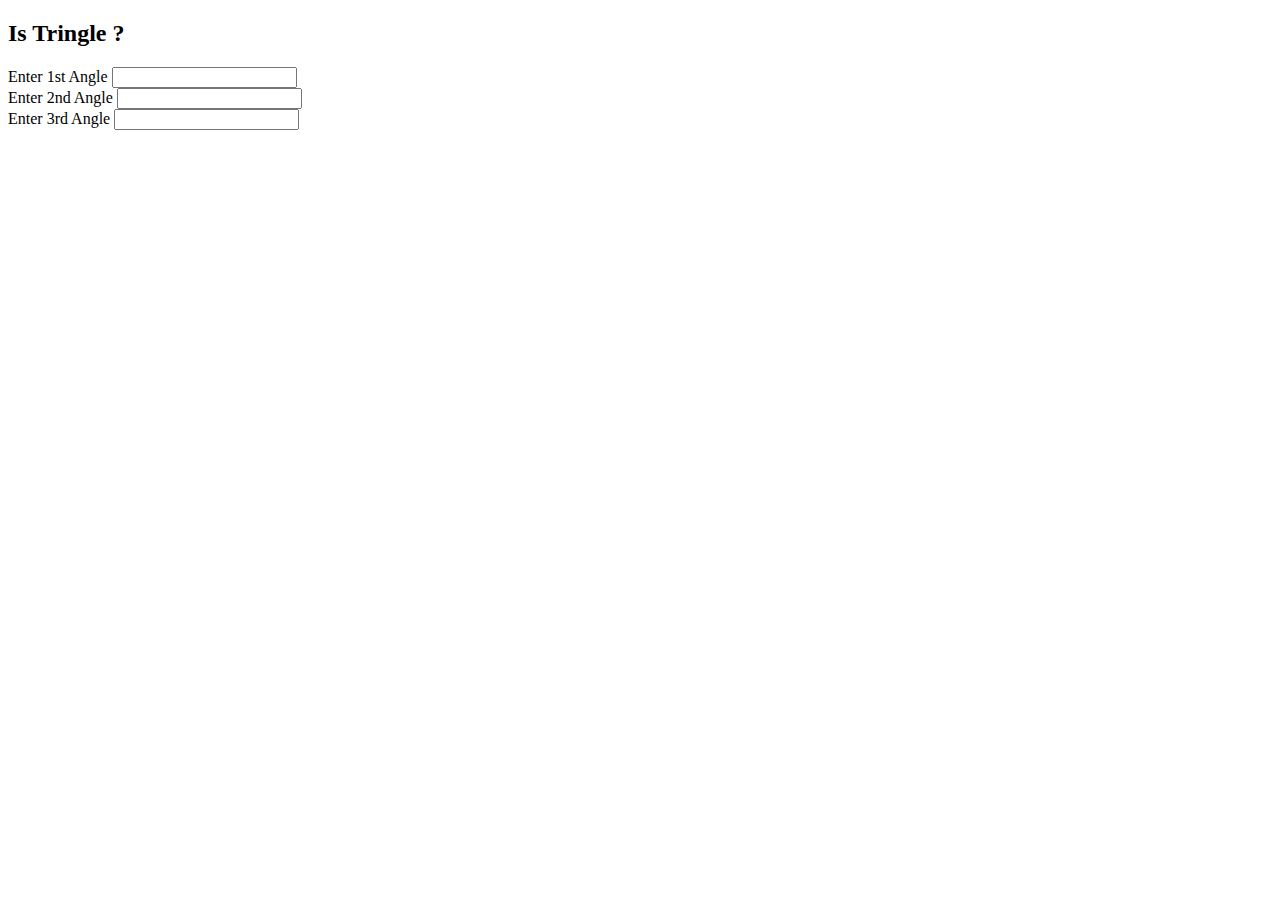
==== isTriangle/index.html @ 087fa424 "added core html" ====
<!DOCTYPE html>
<html lang="en">

<head>
    <meta charset="UTF-8">
    <meta http-equiv="X-UA-Compatible" content="IE=edge">
    <meta name="viewport" content="width=device-width, initial-scale=1.0">
    <title>Document</title>
    <link rel="stylesheet" href="https://cdnjs.cloudflare.com/ajax/libs/font-awesome/6.0.0-beta2/css/all.min.css"
    integrity="sha512-YWzhKL2whUzgiheMoBFwW8CKV4qpHQAEuvilg9FAn5VJUDwKZZxkJNuGM4XkWuk94WCrrwslk8yWNGmY1EduTA=="
    crossorigin="anonymous" referrerpolicy="no-referrer" />
<link rel="stylesheet" href="./style.css">
<link rel="stylesheet" href="../css/">
</head>

<body>
    <header>
        <h2>Is Tringle ?</h2>

    </header>
    <section>
        <label for="">Enter 1st Angle
        </label>
        <input type="number" name="" id="">

        <br>
        <label for="">Enter 2nd Angle
        </label>
        <input type="number" name="" id="">
        <br>
        <label for="">Enter 3rd Angle
        </label>
        <input type="number" name="" id="">
    </section>
</body>

</html>
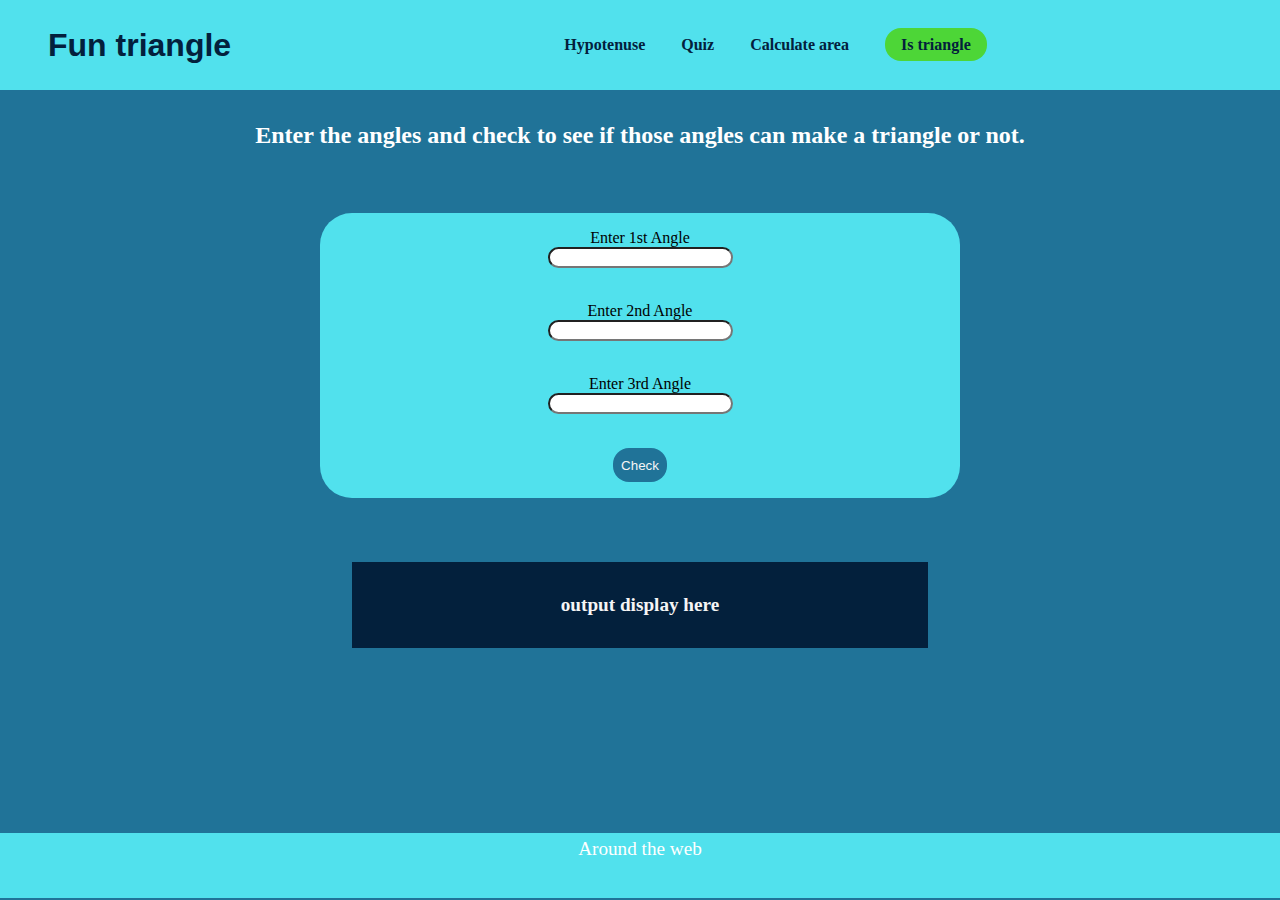
==== commit e9dab7cd: "completed" ====
--- a/isTriangle/index.html
+++ b/isTriangle/index.html
@@ -7,31 +7,71 @@
     <meta name="viewport" content="width=device-width, initial-scale=1.0">
     <title>Document</title>
     <link rel="stylesheet" href="https://cdnjs.cloudflare.com/ajax/libs/font-awesome/6.0.0-beta2/css/all.min.css"
-    integrity="sha512-YWzhKL2whUzgiheMoBFwW8CKV4qpHQAEuvilg9FAn5VJUDwKZZxkJNuGM4XkWuk94WCrrwslk8yWNGmY1EduTA=="
-    crossorigin="anonymous" referrerpolicy="no-referrer" />
-<link rel="stylesheet" href="./style.css">
-<link rel="stylesheet" href="../css/">
+        integrity="sha512-YWzhKL2whUzgiheMoBFwW8CKV4qpHQAEuvilg9FAn5VJUDwKZZxkJNuGM4XkWuk94WCrrwslk8yWNGmY1EduTA=="
+        crossorigin="anonymous" referrerpolicy="no-referrer" />
+    <link rel="stylesheet" href="./isTriangle.css">
 </head>
 
 <body>
+    <nav>
+        <div class="nav-brand">
+            <h1> <a href="../index.html"> Fun triangle</a></h1>
+
+        </div>
+
+
+        <ul class="nav-pills">
+            <li class="list-item-inline"><a href="../hypotenuse/hypotenuse.html" class="link ">Hypotenuse</a>
+                <li class="list-item-inline"><a href="../quiz/quiz.html" class="link ">Quiz</a></li>
+                <li class="list-item-inline"><a href="../area/area.html" class="link  ">Calculate area </a></li>
+            <li class="list-item-inline"><a href="../isTriangle/index.html" class="link link-active ">Is triangle</a>
+            </li>
+            </li>
+        </ul>
+
+    </nav>
     <header>
-        <h2>Is Tringle ?</h2>
+        <h2>Enter the angles and check to see if those angles can make a triangle or not.
+
+        </h2>
 
     </header>
     <section>
-        <label for="">Enter 1st Angle
+        <label for="angle-first">Enter 1st Angle
         </label>
-        <input type="number" name="" id="">
+        <input type="number" name="" id="angle-first">
 
         <br>
-        <label for="">Enter 2nd Angle
+        <label for="angle-second">Enter 2nd Angle
         </label>
-        <input type="number" name="" id="">
+        <input type="number" name="" id="angle-second">
         <br>
-        <label for="">Enter 3rd Angle
+        <label for="angle-three">Enter 3rd Angle
         </label>
-        <input type="number" name="" id="">
+        <input type="number" name="" id="angle-third">
+        <br>
+        <button type="submit" id="is-triangle">Check</button>
+
     </section>
+
+    <p id="output">output display here</p>
+    <!-- Footer  -->
+    <footer class="footer">
+        <div class="footer-header">Around the web</div>
+        <ul class="social-links list-non-bullet">
+            <li class="list-item-inline link"><a target="_blank" href="https://github.com/gouravmarch20"><i
+                        class="fab fa-github fa-2x"></i></a>
+            </li>
+            <li class="list-item-inline link"><a target="_blank" href="https://twitter.com/gouravmarch20"><i
+                        class="fab fa-twitter fa-2x"></i></a>
+            </li>
+            <li class="list-item-inline link"><a target="_blank" href="https://www.linkedin.com/in/gouravmarch20/"><i
+                        class="fab fa-linkedin-in fa-2x"></i></a>
+            </li>
+        </ul>
+    </footer>
+
+    <script src="./isTriangle.js"></script>
 </body>
 
 </html>--- a/isTriangle/isTriangle.css
+++ b/isTriangle/isTriangle.css
@@ -0,0 +1,112 @@
+:root {
+  --blue-color: #207398;
+  --sky-blue-color: #51e1ed;
+  --dark-blue-color: #03203c;
+  --green-color: #4dd637;
+}
+* {
+  margin: 0;
+}
+body {
+  background-color: var(--blue-color);
+}
+a {
+  color: var(--dark-blue-color);
+  text-decoration: none;
+}
+
+.list-item-inline {
+  display: inline;
+  margin: 0 1rem;
+}
+
+/*  */
+
+section {
+  width: 50%;
+  display: flex;
+  flex-direction: column;
+  justify-content: center;
+  align-items: center;
+  margin: 4rem auto;
+  border-radius: 2rem;
+  background-color: var(--sky-blue-color);
+}
+label {
+  margin-top: 1rem;
+}
+input {
+  border-radius: 1rem;
+}
+ul {
+  text-decoration: none;
+}
+nav {
+  background-color: var(--sky-blue-color);
+  height: 10vh;
+  display: flex;
+  flex-direction: row;
+  align-items: center;
+}
+button{
+  margin: 1rem 0rem;
+  padding: .6rem 0.5rem;
+  background-color: #207398;
+  color: whitesmoke;
+  border-radius: 1rem;
+  border: none;
+}
+/* nav */
+.nav-brand {
+  font-family: "Gill Sans", "Gill Sans MT", Calibri, "Trebuchet MS", sans-serif;
+  margin-left: 3rem;
+}
+.nav-pills {
+  margin: auto;
+}
+.link {
+  font-weight: 700;
+}
+.link-active {
+  background-color: var(--green-color);
+  padding: 0.5rem 1rem;
+  border-radius: 1rem;
+}
+/* header  */
+h2 {
+  color: white;
+  width: 70%;
+  text-align: center;
+  margin: 2rem auto;
+  border-radius: 0.3rem;
+}
+/* output */
+
+#output {
+  font-weight: 700;
+  font-size: larger;
+  padding: 2rem;
+  background-color: #03203c;
+  color: whitesmoke;
+  text-align: center;
+  width: 40%;
+  margin: 0 auto;
+}
+/* footer */
+footer {
+  position: fixed;
+  left: 0;
+  bottom: 0;
+  width: 100%;
+  color: white;
+  text-align: center;
+  background-color: var(--sky-blue-color);
+
+  text-align: center;
+  padding: 0.3rem 0rem;
+  margin-bottom: 0.1rem;
+}
+.footer-header {
+  margin-bottom: 1rem;
+  font-size: larger;
+}
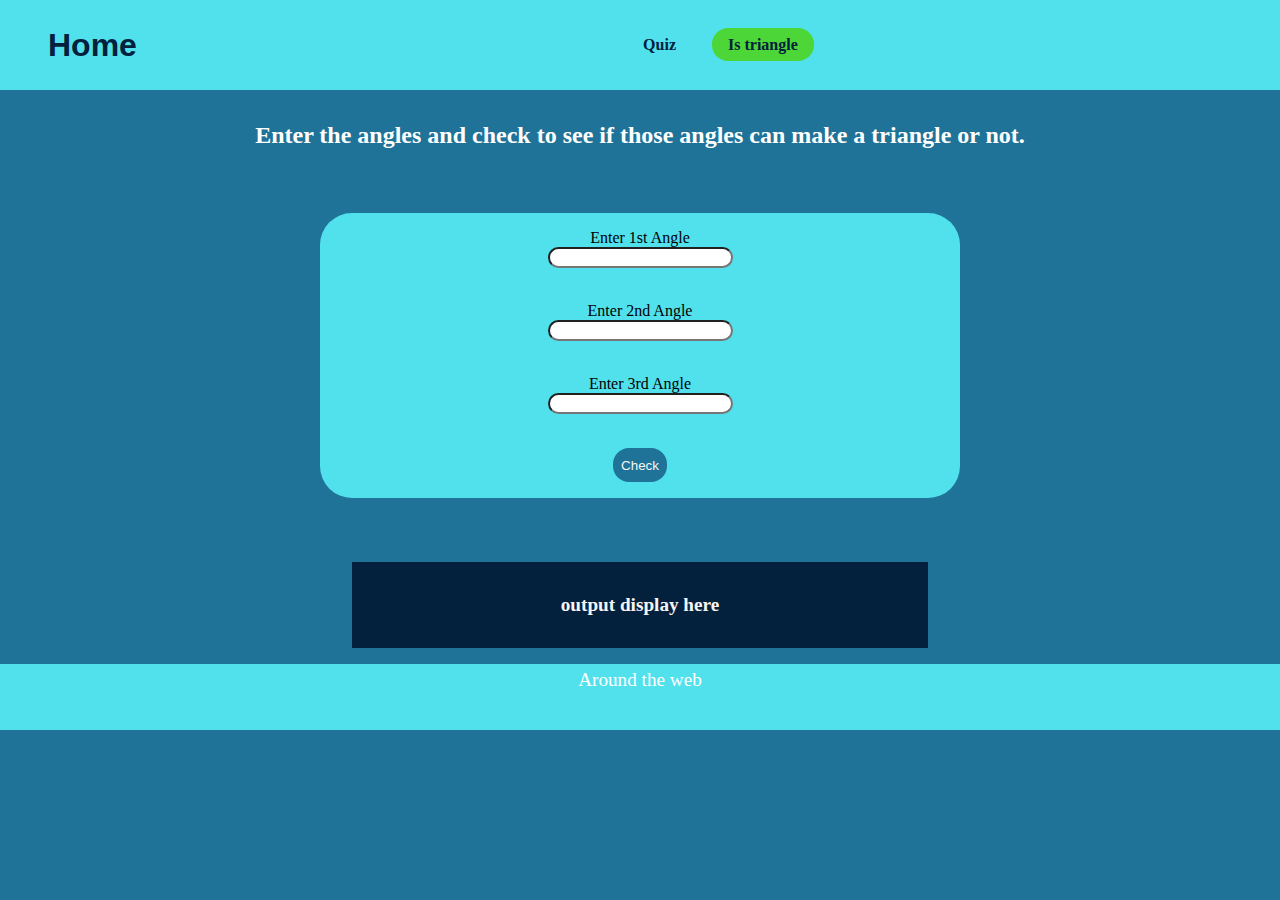
==== commit 6628442c: "nav refactor" ====
--- a/isTriangle/index.html
+++ b/isTriangle/index.html
@@ -15,15 +15,15 @@
 <body>
     <nav>
         <div class="nav-brand">
-            <h1> <a href="../index.html"> Fun triangle</a></h1>
+            <h1> <a href="../index.html"> Home </a></h1>
 
         </div>
 
 
         <ul class="nav-pills">
-            <li class="list-item-inline"><a href="../hypotenuse/hypotenuse.html" class="link ">Hypotenuse</a>
-                <li class="list-item-inline"><a href="../quiz/quiz.html" class="link ">Quiz</a></li>
-                <li class="list-item-inline"><a href="../area/area.html" class="link  ">Calculate area </a></li>
+
+            <li class="list-item-inline"><a href="../quiz/quiz.html" class="link ">Quiz</a></li>
+
             <li class="list-item-inline"><a href="../isTriangle/index.html" class="link link-active ">Is triangle</a>
             </li>
             </li>
--- a/isTriangle/isTriangle.css
+++ b/isTriangle/isTriangle.css
@@ -91,10 +91,10 @@
   text-align: center;
   width: 40%;
   margin: 0 auto;
+  margin-bottom: 1rem;
 }
 /* footer */
 footer {
-  position: fixed;
   left: 0;
   bottom: 0;
   width: 100%;
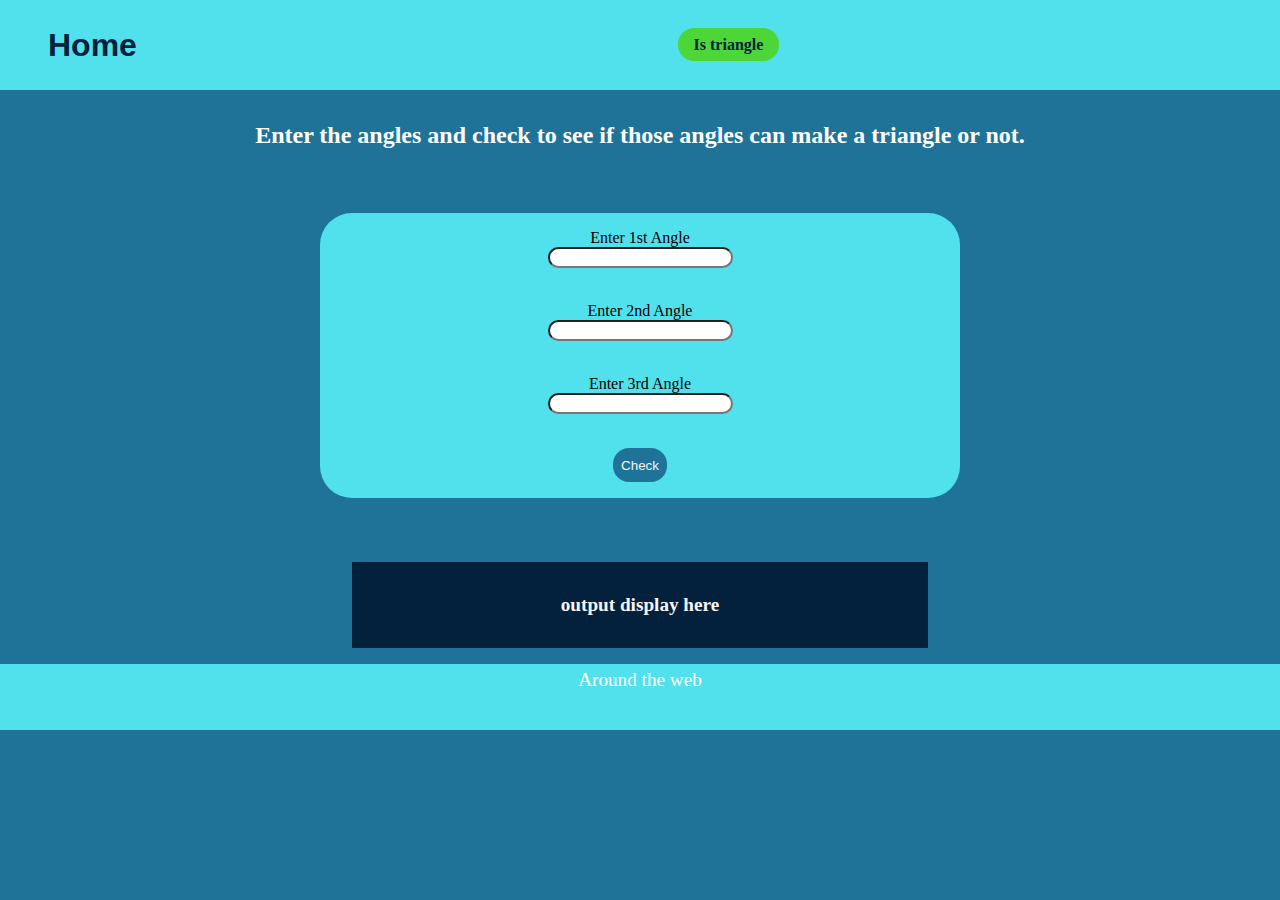
==== commit 9d64e48a: "fix fooer" ====
--- a/isTriangle/index.html
+++ b/isTriangle/index.html
@@ -22,7 +22,6 @@
 
         <ul class="nav-pills">
 
-            <li class="list-item-inline"><a href="../quiz/quiz.html" class="link ">Quiz</a></li>
 
             <li class="list-item-inline"><a href="../isTriangle/index.html" class="link link-active ">Is triangle</a>
             </li>
